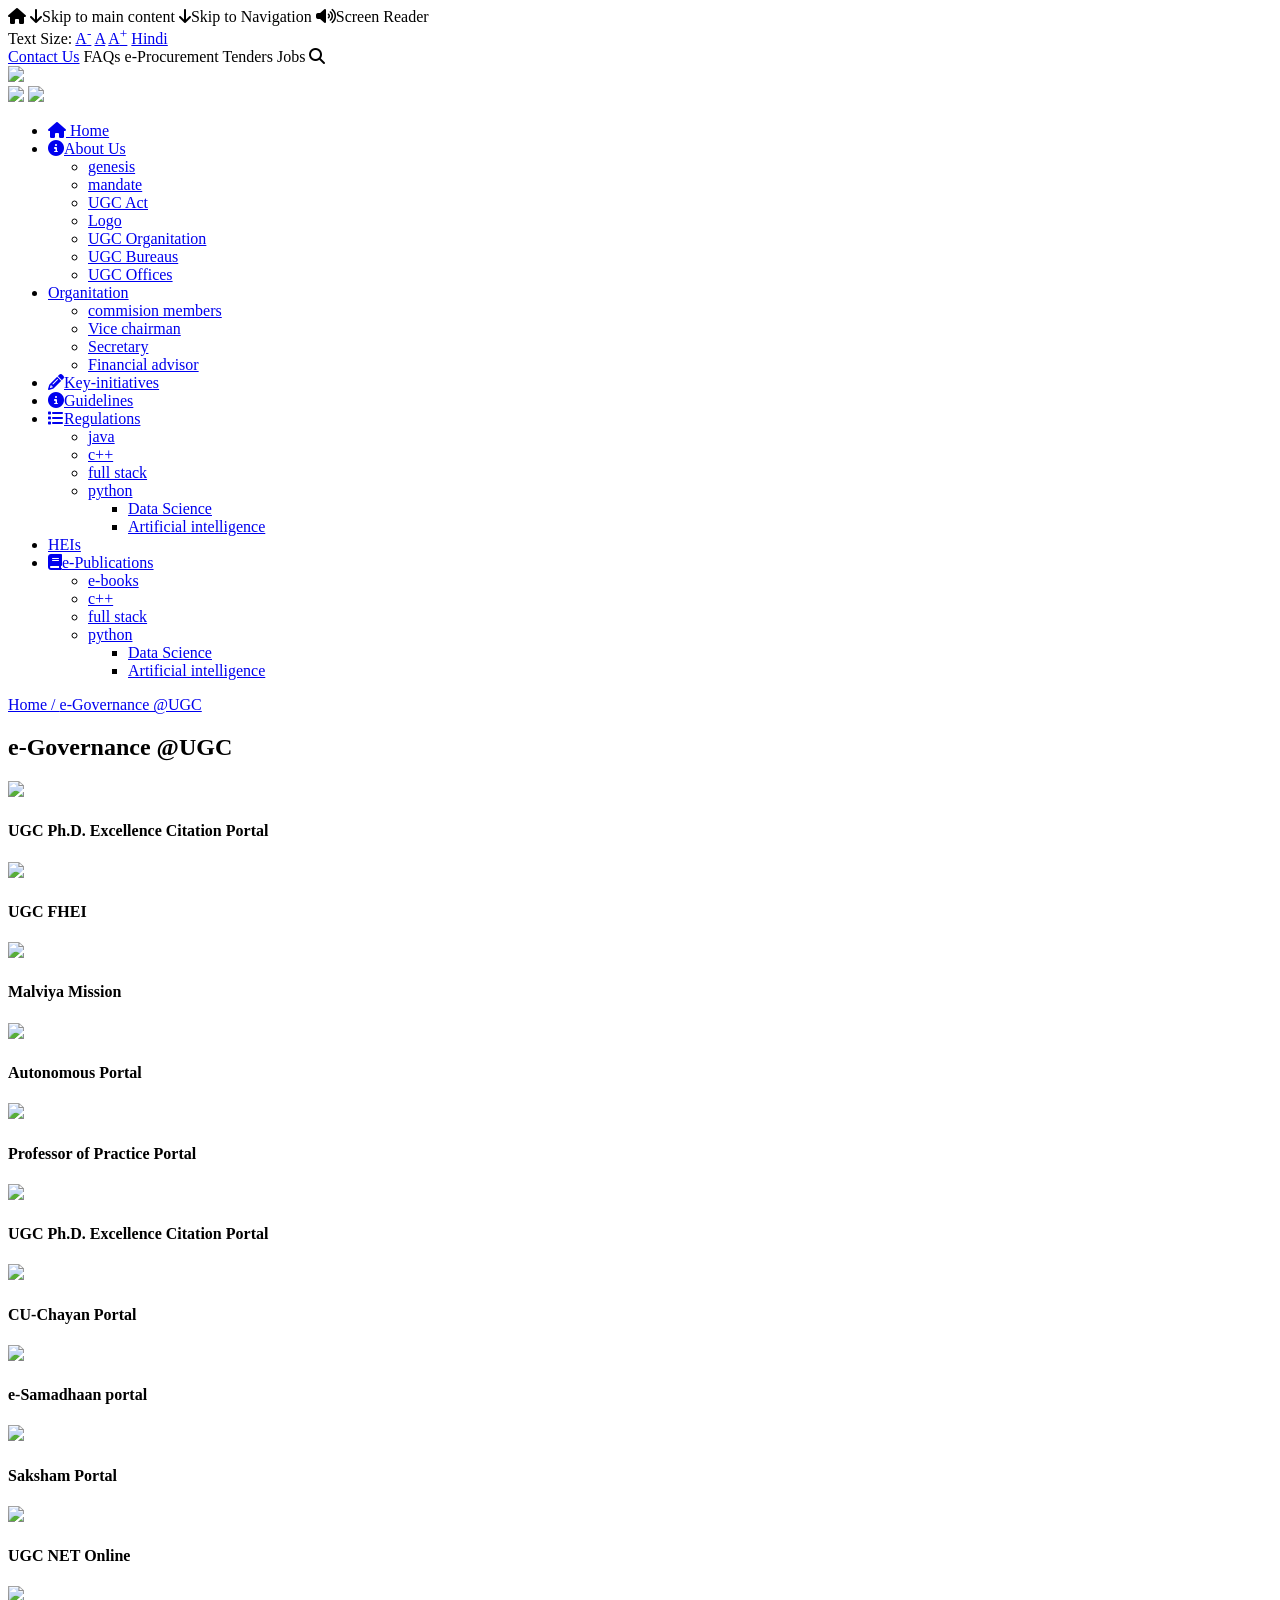
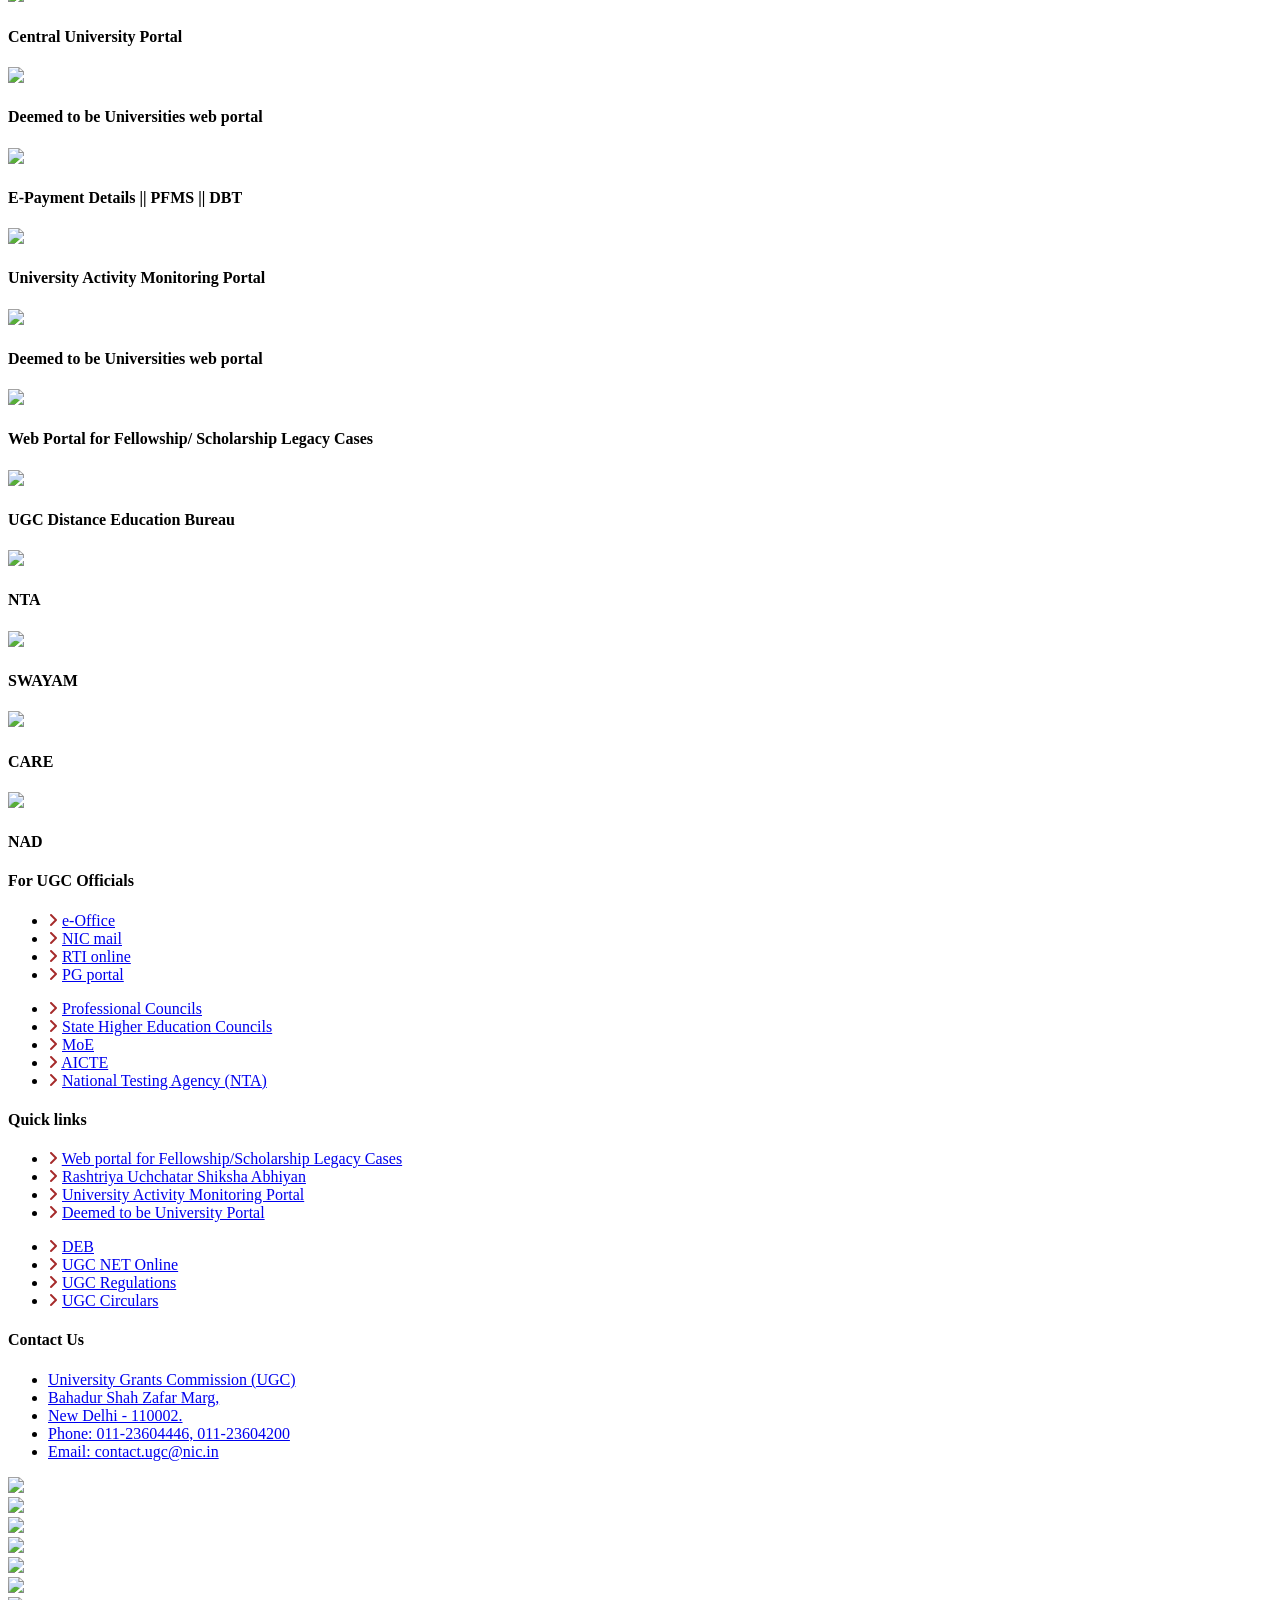
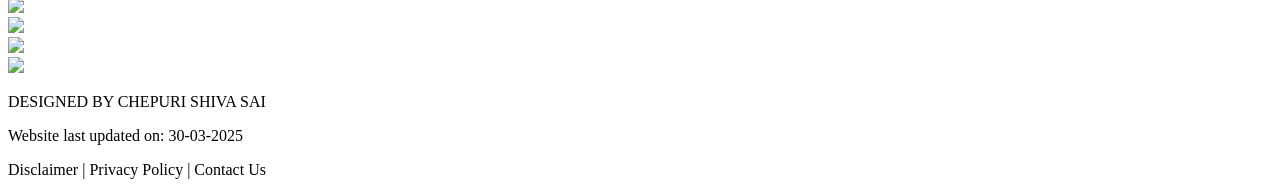
==== index.html @ 196a8383 "Rename main.html to index.html" ====
<!DOCTYPE html>
<html lang="en">
<head>
    <meta charset="UTF-8"> 

    <link rel="stylesheet" href="../CSS/main.css">
    <meta name="viewport" content="width=device-width, initial-scale=1.0">


    <link rel="stylesheet" href="https://cdnjs.cloudflare.com/ajax/libs/font-awesome/6.2.0/css/all.min.css"
    integrity="sha512-xh6O/CkQoPOWDdYTDqeRdPCVd1SpvCA9XXcUnZS2FmJNp1coAFzvtCN9BmamE+4aHK8yyUHUSCcJHgXloTyT2A=="
    crossorigin="anonymous" referrerpolicy="no-referrer" />
    <title>Document</title>
</head>
<body>

    <header>

<div class="head1">

<div class="head12">

    <div class="head0"></div>
<div class="temp1">
<a><i class="fa fa-home" aria-hidden="true"></i></a>
<a><i class="fa fa-arrow-down" aria-hidden="true"></i>Skip to main content</a>
<a><i class="fa fa-arrow-down" aria-hidden="true"></i>Skip to Navigation</a>
<a><i class="fa fa-volume-up" aria-hidden="true"></i>Screen Reader</a>


</div>

<div class="temp2">
    <div class="text">
        <a>Text Size:</a>
        <a href="#" >A<sup>-</sup></a>
        <a href="#" >A</a>
        <a href="#" id="btn-increase">A<sup>+</sup></a>
        <a href="file:///C:/Users/Shivasai/OneDrive/Desktop/15%20PROJECT/HTML/hindhi.html">Hindi</a>
    </div>
    </div>

<div class="temp3">

    <a href="../HTML/contact us.html">Contact Us</a>
<a>FAQs</a>
<a>e-Procurement</a>
<a>Tenders</a>
<a>Jobs</a>
<a><i class="fa fa-search" aria-hidden="true"></i></a>

</div>



</div>

</div>



    </header>

<section>

    <div class="con2">

<div class="box1">

    <a href="file:///C:/Users/Shivasai/OneDrive/Desktop/15%20PROJECT/HTML/MAIN.html"><img src="https://www.ugc.gov.in/Content/images/Header/ugc_logo.png"></a>
</div>
<div class="box2"></div>
<div class="box3">

<a><img src="https://www.ugc.gov.in/Content/images/Header/G20_India_Logo.png"></a>
<a><img src="https://www.ugc.gov.in/Content/images/Header/MHRD_logo.png"></a>


</div>

    </div>
</section>



<section>

    <div class="con3">
    <div class="menu1">
        <nav>
            <ul>
                <li><a href="#"><i class="fa fa-home fa-1x" aria-hidden="true"  ></i> Home</a>
                
                
                 
                </li>
                <li><a href="#"><i class="fa fa-info-circle" aria-hidden="true"></i>About Us</a>
                
                <ul>
                        <li><a href="../HTML/genesis.html">genesis</a></li>
                        <li><a href="#">mandate</a></li>
                        <li><a href="#">UGC Act</a></li>
                        <li><a href="#">Logo </a></li>
                        <li><a href="#">UGC Organitation </a></li>
                        <li><a href="#">UGC Bureaus </a></li>
                        <li><a href="#">UGC Offices </a></li>
                        
                </ul>
                </li>
                <li><a href="#"><i class="fa fa-building-o fa-2x" aria-hidden="true" >
                    </i>Organitation</a>
                
                
                <ul>
                        <li><a href="../HTML/commision.html">commision members</a></li>
                        <li><a href="#">Vice chairman</a></li>
                        <li><a href="#">Secretary</a></li>
                        <li><a href="#">Financial advisor</a>
                        
                       
                        </li>
                        
                </ul>
                </li>
                
                <li><a href="#"><i class="fa fa-pencil" aria-hidden="true"></i>Key-initiatives</a>
                
               
                </li>
               
                <li><a href="#"><i class="fa fa-info-circle" aria-hidden="true"></i>Guidelines</a>
                    
                    
                
                
                </li>
                
                <li><a href="#"><i class="fa fa-list" aria-hidden="true"></i>Regulations</a>
                
                <ul>
                        <li><a href="#">java</a></li>
                        <li><a href="#">c++</a></li>
                        <li><a href="#">full stack</a></li>
                        <li><a href="#">python </a>
                        
                        <ul>
                               <li><a href="#">Data Science</a></li>
                                <li><a href="#">Artificial intelligence</a>
                        </ul>
                        </li>
                        
                </ul>
                </li>
            
            
                <li><a href="#"><i class="fa fa-building-o" aria-hidden="true"></i>HEIs</a>
                
                
                    
                   </li>
                   <li><a href="#"><i class="fa fa-book"></i>e-Publications</a>
                   
                   <ul>
                           <li><a href="../HTML/ebooks.html">e-books</a></li>
                           <li><a href="#">c++</a></li>
                           <li><a href="#">full stack</a></li>
                           <li><a href="#">python </a>
                           
                           <ul>
                                  <li><a href="#">Data Science</a></li>
                                   <li><a href="#">Artificial intelligence</a>
                           </ul>
                           </li>
                           
                   </ul>
                   </li>
                  
            
            </li>
            </ul>
        </nav>


    </div>


    </div>
</section>

<section>
    <div class="box4">
<div class="box5">
    <a href="#">Home / </a>
    <a href="#">e-Governance @UGC </a>
    <h2>e-Governance @UGC</h2>
    
</div>

    
    </div>


</section>


<section class="pad1">
    <div class="con4">
   
        <div class="box6">
              <a><img src="https://www.ugc.gov.in/Content/images/eGovernance/PhD_Citation_Portal.jpg" width="80%"></a>
              <h4>UGC Ph.D. Excellence Citation Portal </h4>
        </div>

        <div class="box6">
            <a><img src="https://www.ugc.gov.in/Content/images/eGovernance/fhei_logo.png" width="80%"></a>
            <h4>UGC FHEI </h4>
      </div>
      <div class="box6">
        <a><img src="https://www.ugc.gov.in/Content/images/eGovernance/mmmc.png" width="80%"></a>
        <h4>Malviya Mission </h4>
  </div>

  <div class="box6">
    <a><img src="https://www.ugc.gov.in/Content/images/eGovernance/Autonomous_Portal.png" width="80%"></a>
    <h4>Autonomous Portal  </h4>
   </div>




   <div class="box6">
    <a><img src="https://www.ugc.gov.in/Content/images/eGovernance/PoP_Portal.jpg" width="80%"></a>
    <h4>Professor of Practice Portal  </h4>
   </div>


   <div class="box6">
    <a><img src="https://www.ugc.gov.in/Content/images/eGovernance/UTSAH.jpg" width="80%"></a>
    <h4>UGC Ph.D. Excellence Citation Portal </h4>
   </div>


   <div class="box6">
    <a><img src="https://www.ugc.gov.in/Content/images/eGovernance/CUChayan.png" width="80%"></a>
    <h4>CU-Chayan Portal  </h4>
   </div>

   <div class="box6">
    <a><img src="https://www.ugc.gov.in/Content/images/eGovernance/E-samadhan_Logo_New.png" width="80%"></a>
    <h4>e-Samadhaan portal </h4>
   </div>

   <div class="box6">
    <a><img src="https://www.ugc.gov.in/Content/images/eGovernance/saksham.png" width="80%"></a>
    <h4>Saksham Portal </h4>
   </div>

   <div class="box6">
    <a><img src="https://www.ugc.gov.in/Content/images/eGovernance/UGC_NET.gif" width="80%"></a>
    <h4>UGC NET Online  </h4>
   </div>

   <div class="box6">
    <a><img src="https://www.ugc.gov.in/Content/images/eGovernance/cu_portal.jpg" width="80%"></a>
    <h4>Central University Portal  </h4>
   </div>

   <div class="box6">
    <a><img src="https://www.ugc.gov.in/Content/images/eGovernance/dtbump.png" width="80%"></a>
    <h4>Deemed to be Universities web portal  </h4>
   </div>
   <div class="box6">
    <a><img src="https://www.ugc.gov.in/Content/images/eGovernance/ugc_logo.png" width="80%"></a>
    <h4>E-Payment Details || PFMS || DBT  </h4>
   </div>
   <div class="box6">
    <a><img src="https://www.ugc.gov.in/Content/images/eGovernance/ugc_logo.png" width="80%"></a>
    <h4>University Activity Monitoring Portal </h4>
   </div>
   <div class="box6">
    <a><img src="https://www.ugc.gov.in/Content/images/eGovernance/dtbump.png" width="80%"></a>
    <h4>Deemed to be Universities web portal  </h4>
   </div>
   <div class="box6">
    <a><img src="https://www.ugc.gov.in/Content/images/eGovernance/ugc_logo.png" width="80%"></a>
    <h4>Web Portal for Fellowship/ Scholarship Legacy Cases   </h4>
   </div>
   <div class="box6">
    <a><img src="https://www.ugc.gov.in/Content/images/eGovernance/DEB.jpg" width="80%"></a>
    <h4>UGC Distance Education Bureau   </h4>
   </div>
   <div class="box6">
    <a><img src="https://www.ugc.gov.in/Content/images/eGovernance/NTA.png" width="80%"></a>
    <h4>NTA  </h4>
   </div>
   
   <div class="box6">
    <a><img src="https://www.ugc.gov.in/Content/images/eGovernance/logo-1.jpg" width="80%"></a>
    <h4>SWAYAM  </h4>
   </div>

   <div class="box6">
    <a><img src="https://www.ugc.gov.in/Content/images/eGovernance/CARE.png" width="80%"></a>
    <h4>CARE  </h4>
   </div>

   <div class="box6">
    <a><img src="https://www.ugc.gov.in/Content/images/eGovernance/NAD.jpg" width="80%"></a>
    <h4>NAD </h4>
   </div>

   

        






        

    </div>
</section>

<section>


    <div class="con5">
    <div class="box7">

 <div class="box8">
       
    <h4>For UGC Officials</h4>

    <div class="box9">
     <ul>
        <li>
        <i class="fa fa-angle-right" style="color:brown" aria-hidden="true"></i>
        <a href="#">e-Office</a> 
        </li>


        <li>
            <i class="fa fa-angle-right" style="color:brown" aria-hidden="true"></i>
            <a href="#">NIC mail</a> 
        </li>
       
        <li>
            <i class="fa fa-angle-right" style="color:brown" aria-hidden="true"></i>
            <a href="#">RTI online</a> 
        </li>


        <li>
            <i class="fa fa-angle-right" style="color:brown" aria-hidden="true"></i>
            <a href="#"> PG portal</a> 
        </li>

        
        
    </ul>

        

    </div>
    <div class="box10">

    <ul>

        <li>
            <i class="fa fa-angle-right" style="color:brown" aria-hidden="true"></i>
            <a href="#"> Professional Councils</a> 

        </li>



        <li>
            <i class="fa fa-angle-right" style="color:brown" aria-hidden="true"></i>
            <a href="#">State Higher Education Councils</a> 

        </li>

        <li>
            <i class="fa fa-angle-right" style="color:brown" aria-hidden="true"></i>
            <a href="#"> MoE</a> 

        </li>


        <li>
            <i class="fa fa-angle-right" style="color:brown" aria-hidden="true"></i>
            <a href="#"> AICTE</a> 

        </li>

        <li>
            <i class="fa fa-angle-right" style="color:brown" aria-hidden="true"></i>
            <a href="#"> National Testing Agency (NTA)</a> 

        </li>

        

    </ul>

    </div>
   

 </div>



 <div class="box11">

    <h4>Quick links</h4>
    <div class="box13">

         <ul>

            <li>
                <i class="fa fa-angle-right" style="color:brown" aria-hidden="true"></i>
                  <a href="#">  Web portal for Fellowship/Scholarship Legacy Cases</a> 
            </li>



            
            <li>
                <i class="fa fa-angle-right" style="color:brown" aria-hidden="true"></i>
                  <a href="#">  Rashtriya Uchchatar Shiksha Abhiyan</a> 
            </li>

            
            <li>
                <i class="fa fa-angle-right" style="color:brown" aria-hidden="true"></i>
                  <a href="#"> University Activity Monitoring Portal</a> 
            </li>

            
            <li>
                <i class="fa fa-angle-right" style="color:brown" aria-hidden="true"></i>
                  <a href="#"> Deemed to be University Portal</a> 
            </li>

         </ul>


    </div>
    <div class="box14">



        <ul>
            <li>
                <i class="fa fa-angle-right" style="color:brown" aria-hidden="true"></i>
                <a href="#"> DEB</a> 
            </li>

            <li>
                <i class="fa fa-angle-right" style="color:brown" aria-hidden="true"></i>
                <a href="#"> UGC NET Online </a> 
            </li>
            

            <li>
                <i class="fa fa-angle-right" style="color:brown" aria-hidden="true"></i>
                <a href="#"> UGC Regulations </a> 
            </li>


            <li>
                <i class="fa fa-angle-right" style="color:brown" aria-hidden="true"></i>
                <a href="#">UGC Circulars</a> 
            </li>
        
        </ul>
    </div>

 </div>
 <div class="box12">
    <h4>Contact Us</h4>
    <ul>
        <li>
            <a href="#">University Grants Commission (UGC)</a> 
        </li>
        <li>
            <a href="#">Bahadur Shah Zafar Marg,</a> 
        </li>
        <li>
            <a href="#">New Delhi - 110002.</a> 
        </li>

        <li>
            <a href="#">Phone: 011-23604446, 011-23604200</a> 
        </li>

        <li>
            <a href="#">Email: contact.ugc@nic.in</a> 
        </li>


    </ul>


 </div>

    </div>



<div class="box20">

   <div class="box22"></div>
    <div class="box21">
    
        <div class="box23">
            
        <div class="box24">
        <a><img src="https://www.ugc.gov.in/Content/images/MainPage/india_gov_logo.png"></a>

        </div>
        <div class="box25">
            <a><img src="https://www.ugc.gov.in/Content/images/MainPage/my_gov_logo.png"></a>
        </div>
        <div class="box24">
            <a><img src="https://www.ugc.gov.in/Content/images/MainPage/my_visit.png"></a>
        </div>
        <div class="box24">

            <a><img src="https://www.ugc.gov.in/Content/images/MainPage/digital_india.png"></a>
        </div>
        <div class="box25">
            <a><img src="https://www.ugc.gov.in/Content/images/MainPage/rti_logo.png"></a>
        </div>

        </div>
        <div class="box23">
            <div class="box24">
                <a><img src="https://www.ugc.gov.in/Content/images/MainPage/datagov_logo.png"></a>
        
            </div>
            <div class="box24">
                    <a><img src="https://www.ugc.gov.in/Content/images/MainPage/onlineservice_logo.png"></a>
            
            </div>

            <div class="box25">
                        <a><img src="https://www.ugc.gov.in/Content/images/MainPage/dialgov-logo.png"></a>
                
            </div>

            <div class="box24">
                            <a><img src="https://www.ugc.gov.in/Content/images/MainPage/web-info-manager.png"></a>
                    
            </div>

            <div class="box25">
                                <a><img src="https://www.ugc.gov.in/Content/images/MainPage/GOI.png"></a>
                        
            </div>




        </div>

    </div>
</div>


    </div>
</section>


<section>

    <div class="footer">

        <div class="box30">
            <p>DESIGNED BY CHEPURI SHIVA SAI</p>
        </div>
        <div class="box31">

            <p>Website last updated on: 30-03-2025</p>
        </div>
        <div class="box32">

            <p>Disclaimer | Privacy Policy | Contact Us</p>
        </div>
    </div>
</section>
    
</body>
</html>
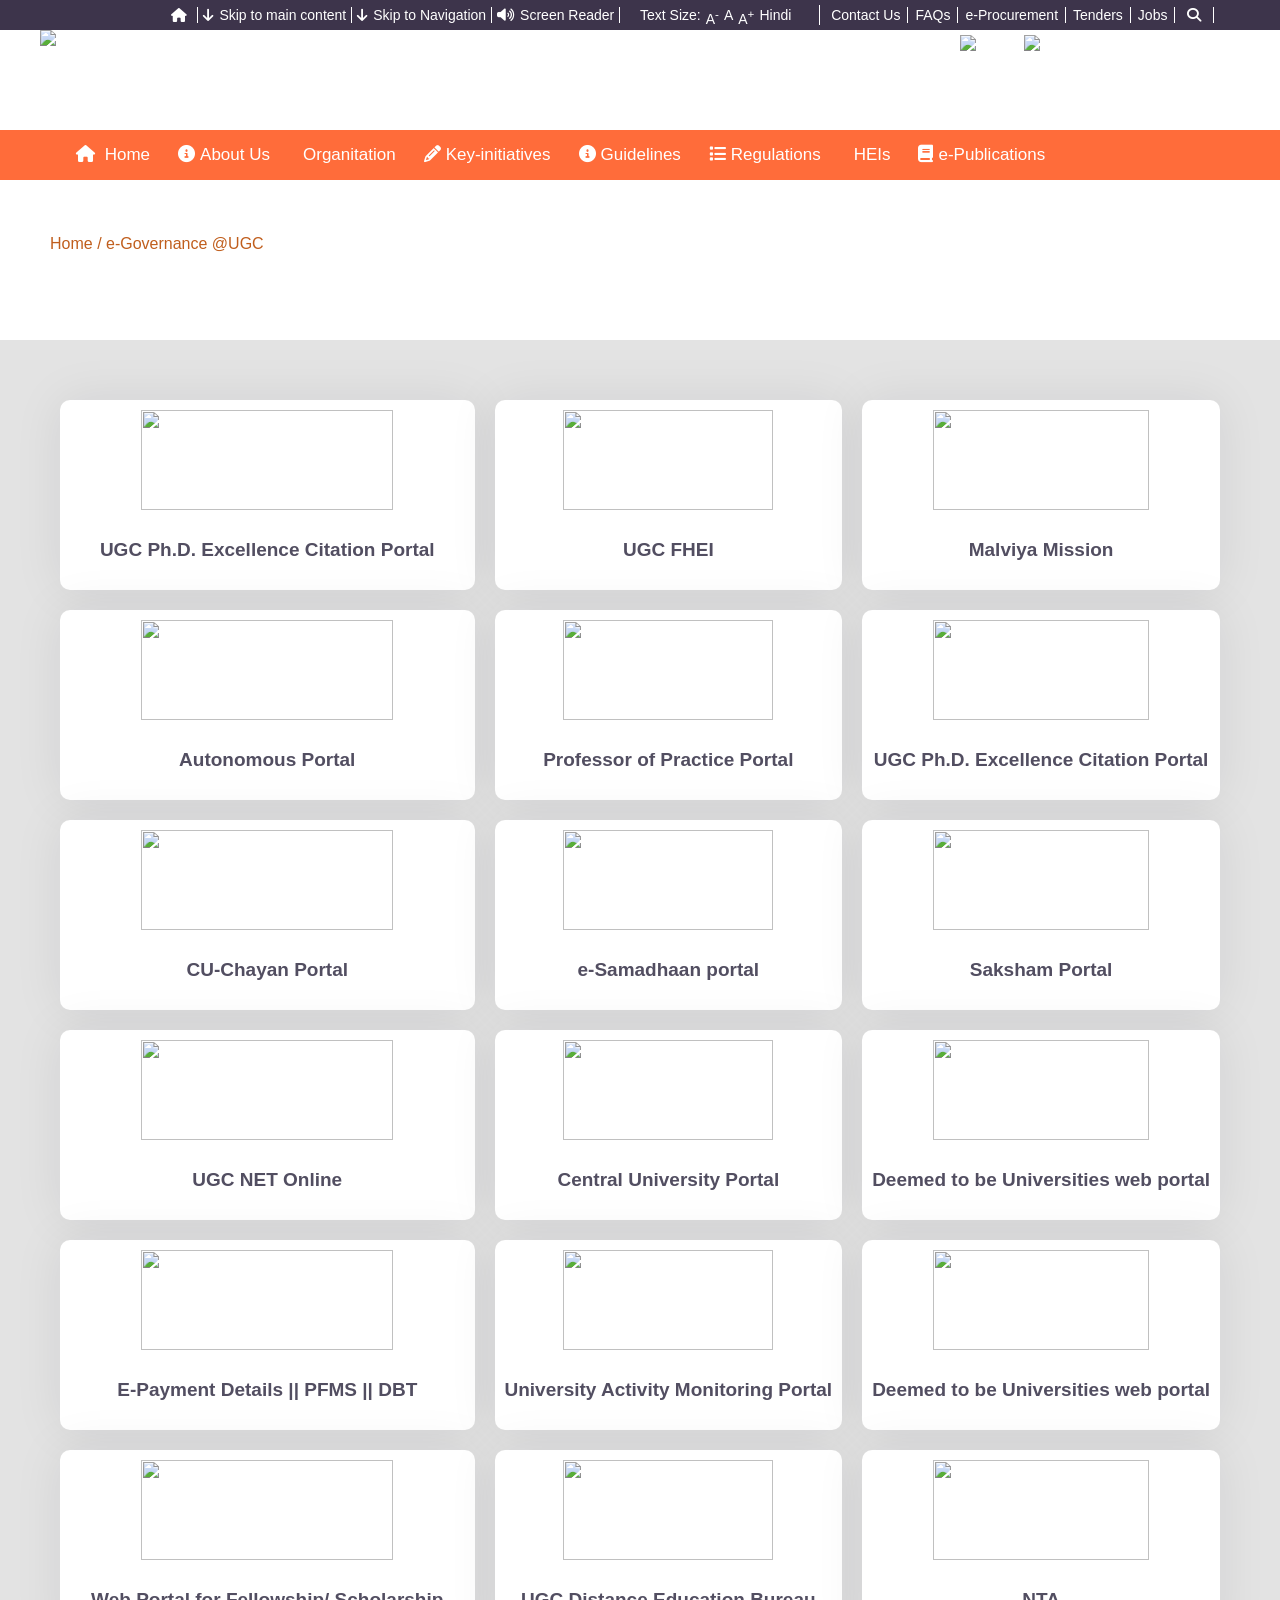
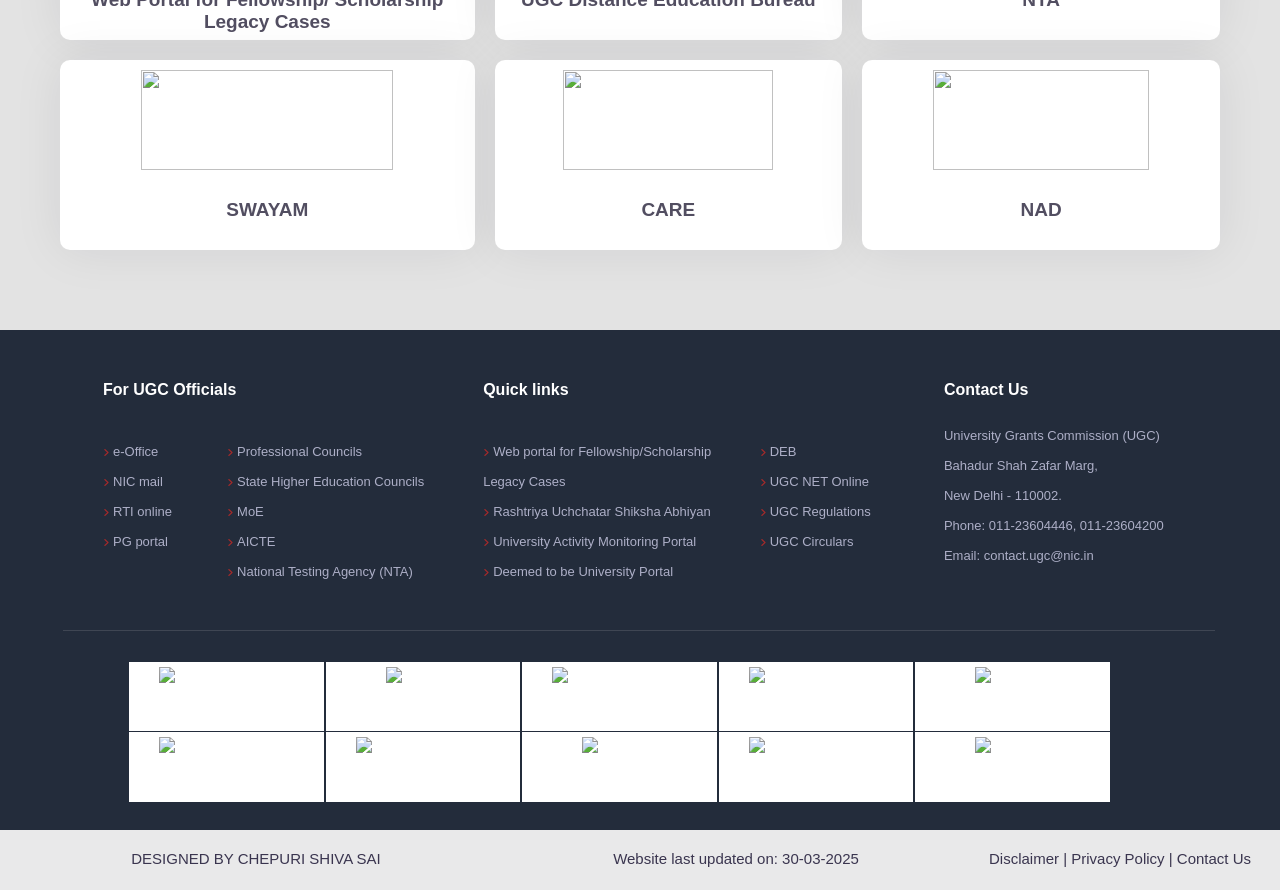
==== commit 59c8650b: "Update print statement from 'Hello' to 'Goodbye'" ====
--- a/index.html
+++ b/index.html
@@ -3,7 +3,7 @@
 <head>
     <meta charset="UTF-8"> 
 
-    <link rel="stylesheet" href="../CSS/main.css">
+    <link rel="stylesheet" href="index.css">
     <meta name="viewport" content="width=device-width, initial-scale=1.0">
 
 
--- a/index.css
+++ b/index.css
@@ -0,0 +1,881 @@
+body{ 
+    margin:0px;
+    padding:0px;
+    width:100%;
+    height:auto;
+}
+
+.head0{
+    margin:0px;
+    padding:0px;
+    width:13%;
+    height:30px;
+    float:left;
+}
+.head1{
+
+    margin:0px;
+    padding:0px;
+    height:30px;
+    width:100%;
+    background-color: rgb(61, 52, 75);
+    color: white;
+    display: flex;
+}
+
+
+
+
+
+
+
+
+.head12{
+    margin:0px;
+    padding:0px;
+    width:100%;
+    height:30px;
+}
+
+.temp1{
+    margin: 0px;
+    padding:0px;
+    width:37%;
+    height:30px;
+    float:left;
+}
+
+.temp1 a{
+    border-right: 1px solid;
+
+}
+.temp2{
+    margin: 0px;
+    padding:0px;
+    width:14%;
+    height:30px;
+    float:left;
+    
+
+    
+}
+.text{
+    margin: 0px;
+    padding:0px;
+    width:100%;
+    height:20px;
+    float:left;
+    margin-top: 5px;
+    border-right: 1px solid;
+}
+
+
+.text a{
+    position: relative;
+    top:-5px;
+}
+
+.temp2 a{
+    text-decoration: none;
+
+   
+}
+
+
+
+.head12 a{
+    margin-top: 7px;
+    color: rgb(255, 255, 255);
+    font-size: 14px;
+    float: left;
+    
+    padding: 0px 5px 0px 0px;
+    font-family: Hind, sans-serif;
+    transition: 200ms linear;
+}
+
+
+.head12 i{
+
+    margin: 0px 5px;
+    color:  rgb(255, 255, 255);
+    font-size: 14px;
+    
+}
+.fa-home{
+    color:#fff;
+}
+
+.fa-home:hover{
+
+    color:rgb(255, 108, 58);
+}
+
+
+
+.fa-arrow-down:hover{
+    color: rgb(255, 108, 58);
+   cursor: pointer;
+}
+
+.fa-search:hover{
+    color: rgb(255, 108, 58);
+   cursor: pointer;
+}
+
+.head12 a:hover{
+
+    color:rgb(255, 108, 58);
+    cursor: pointer;
+}
+
+
+.fa-volume-up{
+    color:rgb(255, 108, 58);
+    cursor: pointer;
+}
+
+.temp3{
+    margin: 0px;
+    padding:0px;
+    width:33%;
+    height:30px;
+    float:left;
+    padding:0px 5px;
+}
+
+.temp3 a{
+    padding: 0px 7px 0px 7px;
+    border-right: 1px solid;
+}
+
+
+
+.con2{
+    margin:0px;
+    padding:0px;
+    width:100%;
+    height:100px;
+
+    display:flex;
+}
+
+
+.box1{
+    margin:0px;
+    padding:0px;
+    width:35%;
+    height:100px;
+    
+}
+
+.box1 img{
+    padding-left: 40px;
+    height: 90px;
+    cursor: pointer;
+}
+
+
+.box2{
+    margin:0px;
+    padding:0px;
+    width:40%;
+    height:100px;
+
+}
+
+.box3{
+    margin:0px;
+    padding:0px;
+    width:25%;
+    height:100px;
+
+    
+}
+
+
+.box3 a{
+
+    padding: 0px 44px 0px 0px;
+    
+}
+
+.box3 img{
+    padding-top: 5px;
+}
+
+
+.con3{
+    margin:0px;
+    padding:0px;
+    width:100%;
+    height:50px;
+    background-color: #ff6c3a;
+    
+}
+
+.menu1{
+    margin:auto;
+    padding:0px;
+    width:90%;
+    height:50px;
+    
+    
+}
+
+
+
+nav {
+       
+	 
+    padding:0px;
+    margin:0px;
+}
+
+
+nav ul{ padding:0px;
+     margin:0px;
+ 
+     list-style:none;
+     position:relative;
+     
+     
+}
+nav ul li{
+         display:inline-block;
+        
+}
+
+
+nav a{ display:block;
+    padding:15px 12px;
+    color: #ffffff;
+    font-size: 17px;
+    background-color: #ff6c3a;
+    
+    font-family: 'Hind', sans-serif;
+  
+
+    text-decoration:none;
+}
+
+
+nav ul ul {  display:none;
+         position:absolute;
+         
+
+}
+
+
+nav a:hover{ 
+    color: #ff6c3a;
+    background-color:white;
+}
+
+nav ul li:hover >ul{
+                 display:inherit;
+}
+
+
+nav ul ul li{ 
+             width: 120px;
+             float:none;
+             position:relative;
+             top:0px;
+             left:0px;
+             color:black;
+             background-color: white;
+              line-height:40px;
+             display:list-item;
+             cursor: pointer;
+
+}
+
+
+
+nav ul ul ul li{ 
+                 position:relative;
+                 left:13px;
+                 top:-30px;
+                 width:220px;
+                 cursor: pointer;
+                 
+}
+
+/* li>a::after{content:'+';} */
+
+li>a:only-child::after{
+      content:'';
+
+}
+
+/* nav ul  li a:hover{
+    color:#ff6c3a;
+    background-color: white;
+} */
+
+/* .menu1 i{
+    color:white;
+} */
+
+/* .menu1 i:hover{
+    color:#ff6c3a;
+
+} */
+
+
+
+
+/* nav a:hover{
+    color:#ff6c3a;
+
+
+/* .nav > li > a {
+    color:white;
+    font-size: 15px;
+    background-color: #ff6c3a;
+} */
+
+
+.menu1 i{
+    padding-right:5px;
+}
+
+.fa-info-circle:hover{
+
+    color: #ff6c3a;
+
+}
+
+.fa-building-o:hover{
+    color: #ff6c3a;
+}
+
+.fa-building-o{
+    color:white;
+    /* padding-left:10px ; */
+}
+
+.fa-book{
+    color:white;
+}
+
+.fa-book:hover{
+    color: #ff6c3a;
+}
+
+
+.fa-pencil:hover{
+    color: #ff6c3a;
+}
+
+.fa-list:hover{
+    color: #ff6c3a;
+}
+
+.temp3 a{
+    text-decoration: none;
+}
+
+
+.fa-download{
+    font-size: 14px;
+    color: #ff6c3a;
+    padding-left: 5px;
+    float: right;
+    text-align: right;
+    margin: 0 5px;
+}
+
+
+
+ul{
+    list-style: none;
+}
+
+
+
+.box4{
+    margin:0px;
+    padding:0px;
+    height:160px;
+    width:100%;
+
+    background-size: cover;
+
+    background-image:url(https://www.ugc.gov.in/Content/images/header/services2.jpg);
+    background-repeat: no-repeat;
+}
+
+
+
+.box5{
+    margin:0px;
+    padding:0px;
+    height:90px;
+    width:80%;
+    position: relative;
+    top:30px;
+    left:50px;
+
+ 
+    
+}
+
+.box5 a{
+    color: #c05e1d;
+    cursor: pointer;
+    text-decoration: none;
+    font-family: 'Hind', sans-serif;
+    position:relative;
+    top:25px;
+}
+
+.box5 h2{
+
+    color: #fff;
+    font-size: 40px;
+    font-family: 'Josefin Sans', sans-serif;
+}
+
+.pad1{
+    margin:0px;
+    padding:60px 50px;
+    background-color: #e3e3e3;
+    
+}
+
+.con4{
+    display: grid;
+    grid-template-columns: auto auto auto ;
+    padding: 0px;
+
+
+
+}
+
+.box6{
+    padding:10px;
+    height:170px;
+    margin:0 10px;
+    margin-bottom: 20px;
+    box-shadow: rgba(17, 20, 39, 0.08) 0px 0px 50px;
+    background-color: rgb(255, 255, 255);
+    text-align: center;
+    border-radius: 10px;
+    cursor: pointer;
+   
+}
+
+.box6 h4:hover{
+    color:#c05e1d;
+
+
+}
+
+.box6 img{
+    height:100px;
+
+    text-align: center;
+
+}
+
+.box6 h4{
+    font-size: 19px;
+    color: rgb(82, 78, 97);
+    font-weight: 600;
+    font-family: Hind, sans-serif;
+    height:70px;
+
+}
+
+
+.con5{
+    margin:0px;
+    padding:0px;
+    width:100%;
+    height:500px;
+    background-color: #232c3b;
+    overflow: hidden;
+
+}
+
+
+.box7{
+    margin:30px 63px;
+    padding:0px;
+    width:90%;
+    border-bottom: 1px solid rgba(221, 221, 221, 0.15);
+    height:270px;
+    
+}
+
+.box8{
+    margin:0px;
+    padding:0px;
+    width:33%;
+    height:270px;
+    float:left;
+
+}
+
+.box8 h4{
+    color: #fff;
+    font-weight: 600;
+    font-size: 16px;
+    font-family: 'Hind', sans-serif;
+    padding-left: 40px;
+}
+
+.box9{
+    margin:0px;
+    padding:0px;
+    width:30%;
+    height:180px;
+    float:left;
+    
+
+}
+
+.box10{
+    margin:0px;
+    padding:0px;
+    width:65%;
+    height:180px;
+    float:left;
+    padding-left:10px;
+}
+
+.box9 i{
+    
+    color: #ff6c3a;
+    display: inline-block;
+    font: normal normal normal 10px / 1 FontAwesome;
+    list-style: none;
+}
+
+
+.box9 a{
+    color: #adafc7;
+
+    font-size: 13px;
+    line-height: 30px;
+    text-decoration: none;
+    font-family: 'Hind', sans-serif;
+}
+
+
+.box10 i{
+    
+    color: #ff6c3a;
+    display: inline-block;
+    font: normal normal normal 10px / 1 FontAwesome;
+    list-style: none;
+}
+
+
+.box10 a{
+    color: #adafc7;
+
+    font-size: 13px;
+    line-height: 30px;
+    text-decoration: none;
+    font-family: 'Hind', sans-serif;
+}
+
+
+ul{
+    list-style: none;
+}
+
+.box11{
+    margin:0px;
+    padding:0px;
+    width:40%;
+    height:270px;
+    float:left;
+}
+
+.box12{
+    margin:0px;
+    padding:0px;
+    width:25%;
+    height:270px;
+    float:left;
+}
+
+.box13{
+    margin:0px;
+    padding:0px;
+    width:60%;
+    height:180px;
+    float:left;
+    
+
+}
+
+
+.box11 i{
+    
+    color: #ff6c3a;
+    display: inline-block;
+    font: normal normal normal 10px / 1 FontAwesome;
+    list-style: none;
+}
+
+
+
+.box11 h4{
+    color: #fff;
+    font-weight: 600;
+    font-size: 16px;
+    font-family: 'Hind', sans-serif;
+    padding-left: 40px;
+}
+
+.box13{
+    margin:0px;
+    padding:0px;
+    width:60%;
+    height:180px;
+    float:left;
+    
+
+}
+
+
+.box13 i{
+    
+    color: #ff6c3a;
+    display: inline-block;
+    font: normal normal normal 10px / 1 FontAwesome;
+    list-style: none;
+}
+
+
+.box13 a{
+    color: #adafc7;
+
+    font-size: 13px;
+    line-height: 30px;
+    text-decoration: none;
+    font-family: 'Hind', sans-serif;
+}
+
+.box14{
+    margin:0px;
+    padding:0px;
+    width:40%;
+    height:180px;
+    float:left;
+    
+}
+
+
+.box14 i{
+    
+    color: #ff6c3a;
+    display: inline-block;
+    font: normal normal normal 10px / 1 FontAwesome;
+    list-style: none;
+}
+
+
+.box14 a{
+    color: #adafc7;
+
+    font-size: 13px;
+    line-height: 30px;
+    text-decoration: none;
+    font-family: 'Hind', sans-serif;
+}
+
+
+
+
+
+.box12 a{
+    color: #adafc7;
+
+    font-size: 13px;
+    line-height: 30px;
+    text-decoration: none;
+    font-family: 'Hind', sans-serif;
+}
+
+.box12 h4{
+    color: #fff;
+    font-weight: 600;
+    font-size: 16px;
+    font-family: 'Hind', sans-serif;
+    padding-left: 40px;
+}
+
+
+.box20{
+   margin:0px;
+   padding:0px;
+   width:100%;
+   height:180px;
+   
+
+}
+.box22{
+    margin:0px;
+    padding:0px;
+    width:10%;
+    height:140px;
+    float:left;
+    
+    
+
+}
+
+.box21{
+    margin:0px;
+    padding:0px;
+    width:80%;
+    height:140px;
+    float:left;
+}
+
+.box23{
+    margin:0px;
+    padding:0px;
+    width:100%;
+    height:70px;
+    float:left;
+}
+
+
+.box24{
+    margin:0px;
+    padding:0px;
+    width:19%;
+    height:70px;
+    float:left;
+    background-color: #ffffff;
+    /* transition:transition 2s;
+    transition: 200ms linear; */
+    border: 1px solid #232c3b;
+    transition: all .2s ease-in-out;
+    /* transition: transform 250ms; */
+    /* transition: all .2s ease-in-out;
+    transition: 200ms linear;
+    cursor: pointer; */
+
+}
+
+
+
+
+
+.box24:hover{
+   scale:1.2; 
+
+    cursor: pointer;   
+}
+
+.box24 img{
+    text-align: center;
+    padding-left: 30px;
+    padding-top: 5px;
+}
+
+.box25{
+    margin:0px;
+    padding:0px;
+    width:19%;
+    height:70px;
+    float:left;
+    background-color: #ffffff;
+    /* transition:transition 2s;
+    transition: 200ms linear; */
+    border: 1px solid #232c3b;
+    transition: all .2s ease-in-out;
+    /* transition: transform 250ms; */
+    /* transition: all .2s ease-in-out;
+    transition: 200ms linear;
+    cursor: pointer; */
+
+}
+.box25:hover{
+    scale:1.2; 
+ 
+     cursor: pointer;   
+ }
+ 
+ .box25 img{
+     text-align: center;
+     padding-left: 60px;
+     padding-top: 5px;
+ }
+ 
+.footer{
+    margin:0px;
+    padding:0px;
+    width:100%;
+    height:60px;
+    background-color: #e9e9ea;
+}
+.box30{
+    margin:0px;
+    padding:0px;
+
+    width:40%;
+    height:60px;
+    float:left;
+}
+
+.box31{
+    margin:0px;
+    padding:0px;
+
+    width:35%;
+    height:60px;
+    float:left;
+}
+
+.box32{
+    margin:0px;
+    padding:0px;
+
+    width:25%;
+    height:60px;
+    float:left;
+}
+
+.box30 p{
+    text-align: center;
+    color: #3a354f;
+    padding-top: 5px; 
+    font-family: 'Hind', sans-serif;
+    font-size: 15px;
+}
+
+.box31 p{
+    text-align: center;
+    color: #3a354f;
+    padding-top: 5px; 
+    font-family: 'Hind', sans-serif;
+    font-size: 15px;
+}
+
+.box32 p{
+    text-align: center;
+    color: #3a354f;
+    padding-top: 5px; 
+    font-family: 'Hind', sans-serif;
+    font-size: 15px;
+}
+
+.box7 a:hover{
+          color:#e9e9ea;
+}
+
+
+
+
+
+
+
